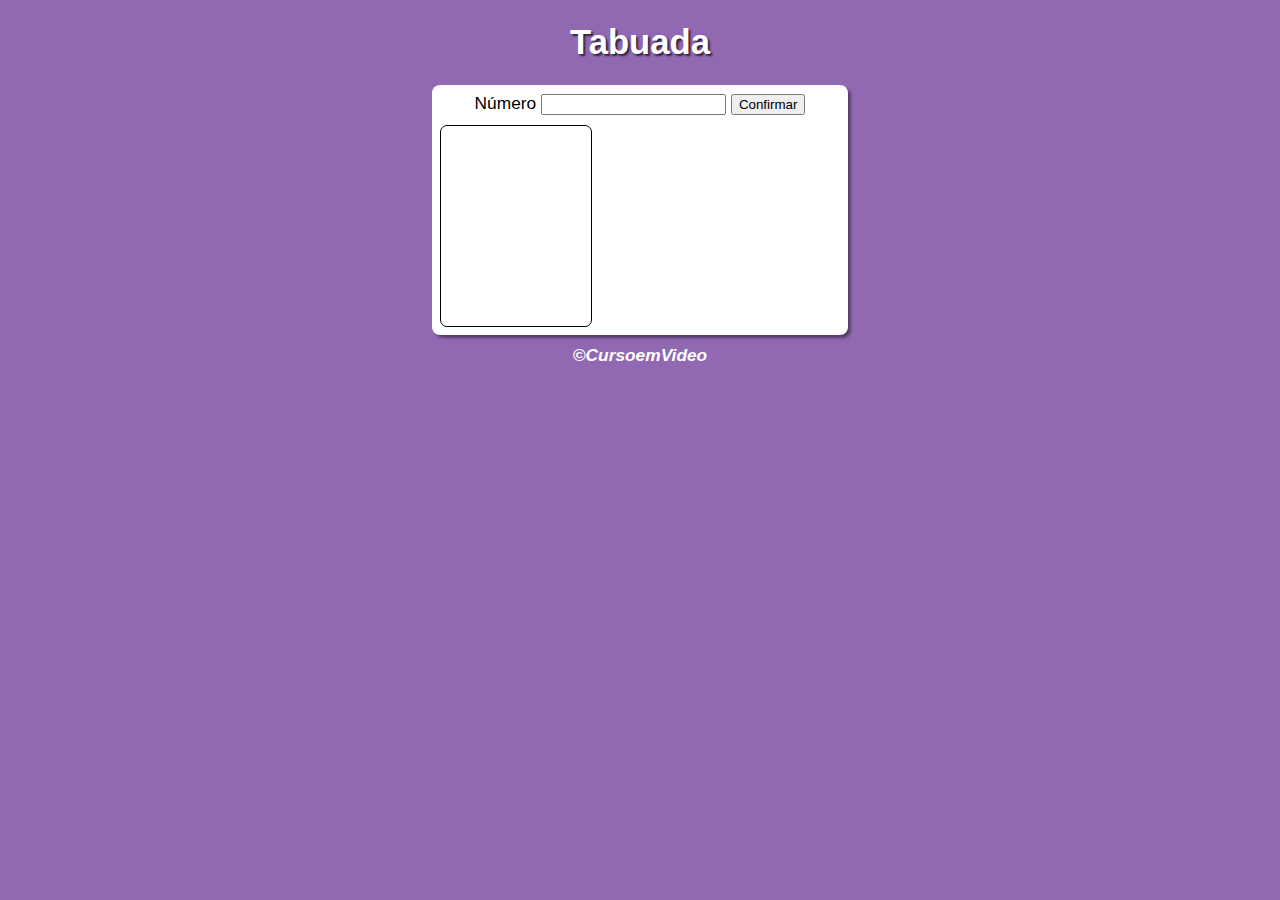
==== aula14/Exercicio02/index.html @ f0a9b744 "Tabuada" ====
<!DOCTYPE html>
<html lang="pt-br">
<head>
    <meta charset="UTF-8">
    <meta http-equiv="X-UA-Compatible" content="IE=edge">
    <meta name="viewport" content="width=device-width, initial-scale=1.0">
    <link rel="stylesheet" href="estilo/style.css">
    <title>Gerador Tabuada</title>
</head>
<body>
    <h1>Tabuada</h1>
    <div id="box">
        <label for="num">Número</label>
        <input type="number" id="num">
        <button type="submit" onclick="tabuar()">Confirmar</button>
        <script src="script/script.js"></script>
        <div id="res"></div>
    </div>
    <footer>©CursoemVideo</footer>
</body>
</html>
---- aula14/Exercicio02/estilo/style.css ----
#box{
    width: 400px;
    background-color: white;
    border-radius: 8px;
    padding: 8px;
    box-shadow: 3px 3px 3px rgba(0, 0, 0, 0.411);
    margin: auto;
    text-align: center;
}
body{
    background-color: rgb(145, 105, 179);
    font-size: 13pt;
    font-family: Arial, Helvetica, sans-serif;
}
h1{
    text-align: center;
    color: white;
    text-shadow: 2px 2px 2px rgba(0, 0, 0, 0.685);
}
footer{
    text-align: center;
    margin-top: 10px;
    color: white;
    font-style: italic;
    font-weight: bold;
}
#res{
    margin-top: 10px;
    font-weight: bold;
    height: 200px;
    width: 150px;
    overflow: auto;
    border: 1px solid;
    border-radius: 7px;
}
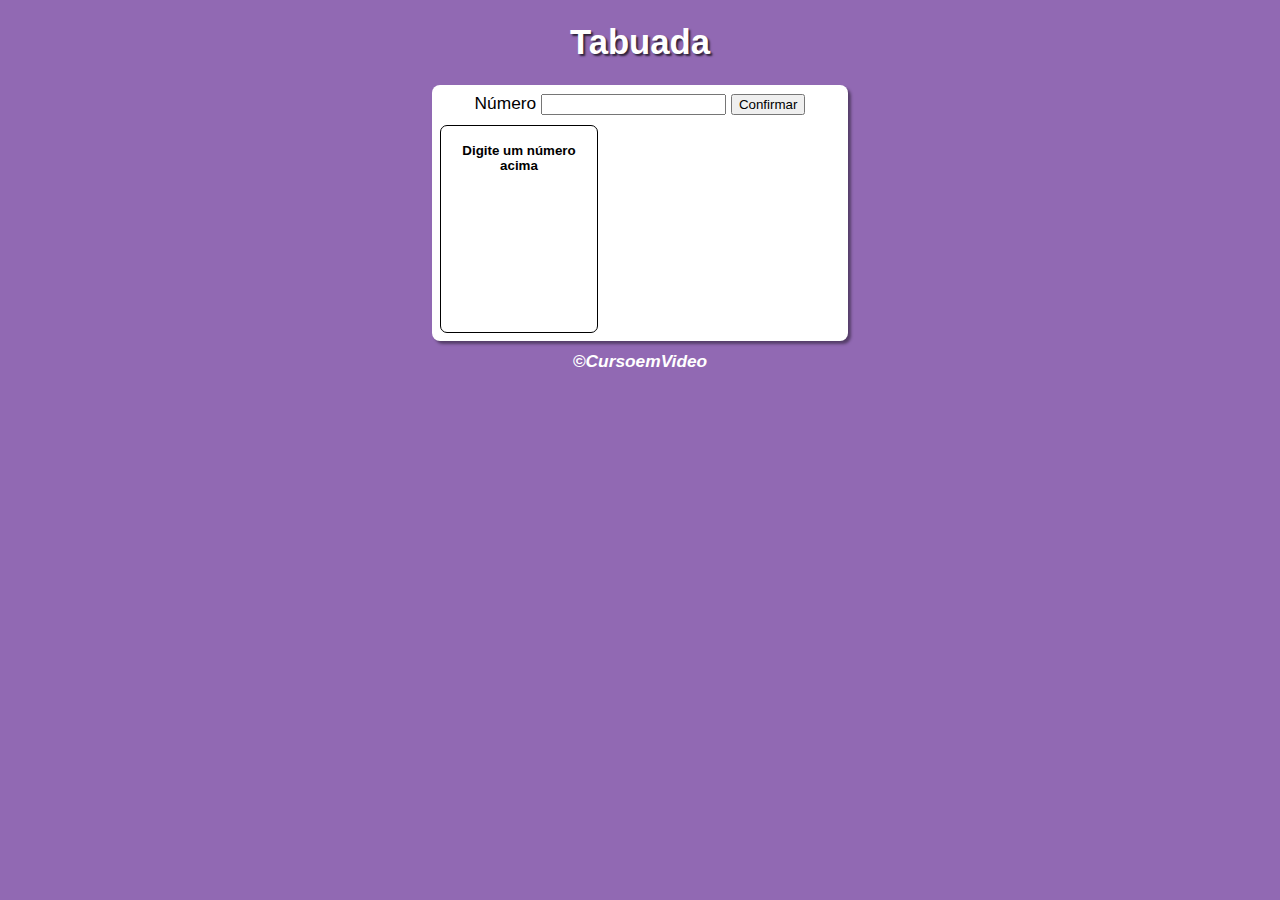
==== commit 7be296b0: "Melhorando contador" ====
--- a/aula14/Exercicio02/index.html
+++ b/aula14/Exercicio02/index.html
@@ -14,7 +14,9 @@
         <input type="number" id="num">
         <button type="submit" onclick="tabuar()">Confirmar</button>
         <script src="script/script.js"></script>
-        <div id="res"></div>
+        <div id="res">
+            <p>Digite um número acima</p>
+        </div>
     </div>
     <footer>©CursoemVideo</footer>
 </body>
--- a/aula14/Exercicio02/estilo/style.css
+++ b/aula14/Exercicio02/estilo/style.css
@@ -25,6 +25,7 @@
     font-weight: bold;
 }
 #res{
+    padding: 3px;
     margin-top: 10px;
     font-weight: bold;
     height: 200px;
@@ -32,4 +33,5 @@
     overflow: auto;
     border: 1px solid;
     border-radius: 7px;
+    font-size: 10pt;
 }